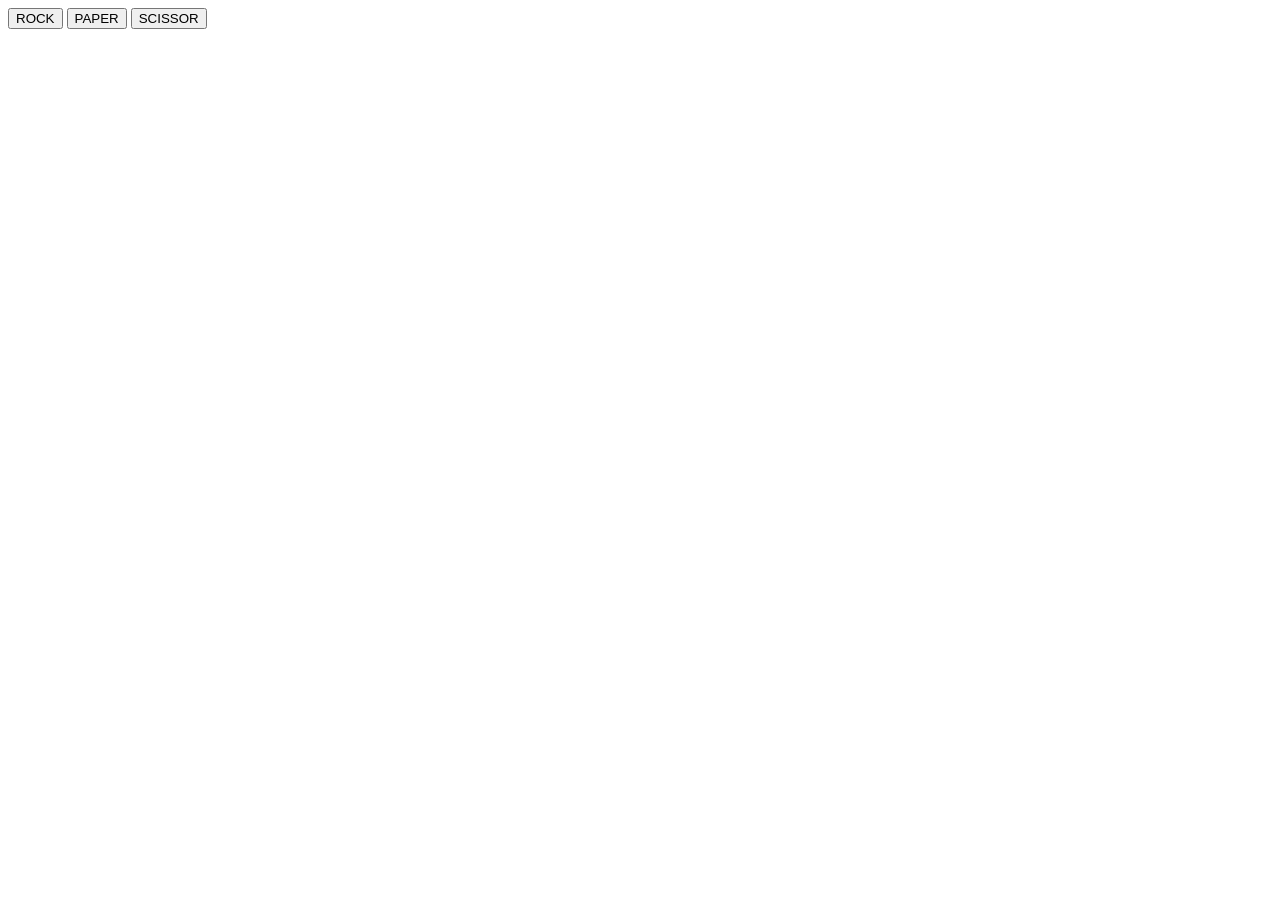
==== game.html @ 677277fb "Added Rock Paper Scissors game" ====
<!DOCTYPE html>
<html lang="en">
<head>
    <meta charset="UTF-8">
    <meta name="viewport" content="width=device-width, initial-scale=1.0">
    <title>GAME</title>
</head>
<body>
    

<button
onclick="
const randomNum = Math.random();

if (randomNum >= 0 && randomNum < 1/3){
    console.log('rock');
    
} else if (randomNum >= 1/3 && randomNum < 2/3){
    console.log('paper');
    
} else if (randomNum >= 2/3 && randomNum < 1){
    console.log('scissor');
    
}

"

>ROCK </button>
<button

onclick="
const randomNum2 = Math.random();

if (randomNum2 >= 0 && randomNum2 < 1/3){
    console.log('rock');
    
} else if (randomNum2 >= 1/3 && randomNum2 < 2/3){
    console.log('paper');
    
} else if (randomNum2 >= 2/3 && randomNum2 < 1){
    console.log('scissor');
    
}

"
>PAPER</button>
<button

onclick="
const randomNum3 = Math.random();

if (randomNum3 >= 0 && randomNum3 < 1/3){
    console.log('rock');
    
} else if (randomNum3 >= 1/3 && randomNum3 < 2/3){
    console.log('paper');
    
} else if (randomNum3 >= 2/3 && randomNum3 < 1){
    console.log('scissor');
    
}

"
>SCISSOR</button>



    <script src="game.js"></script>
</body>
</html>
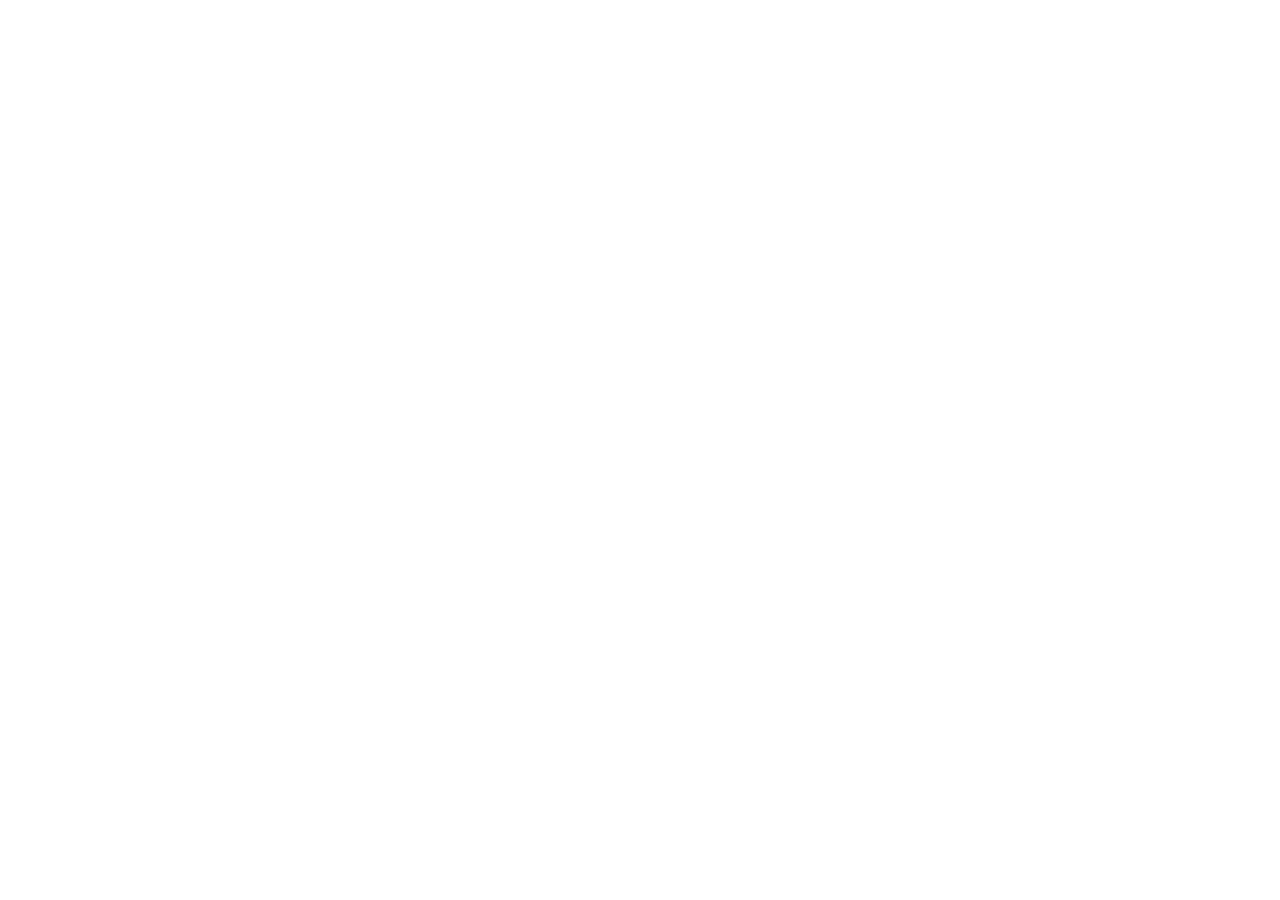
==== commit cafab622: "Added new files via CMD" ====
--- a/game.html
+++ b/game.html
@@ -7,63 +7,84 @@
 </head>
 <body>
     
-
-<button
-onclick="
+<!-- 
+<button onclick="
 const randomNum = Math.random();
+let compMove = '';
 
 if (randomNum >= 0 && randomNum < 1/3){
-    console.log('rock');
-    
+    compMove = 'rock';
 } else if (randomNum >= 1/3 && randomNum < 2/3){
-    console.log('paper');
-    
+   compMove = 'paper';
 } else if (randomNum >= 2/3 && randomNum < 1){
-    console.log('scissor');
-    
+    compMove = 'scissor';
+}
+console.log(compMove);
+
+let results = '';
+
+if (compMove === 'rock'){
+    results = 'its a tie';
+} else if (compMove === 'paper'){
+    results = 'you lose';
+} else if (compMove === 'scissor'){
+    results = 'you win';
 }
 
-"
+alert(`Comp choose ${compMove}. You choose Rock. ${results}`);
+">ROCK</button>
 
->ROCK </button>
-<button
-
-onclick="
+<button onclick="
 const randomNum2 = Math.random();
+let compMove2 = '';
 
 if (randomNum2 >= 0 && randomNum2 < 1/3){
-    console.log('rock');
-    
+    compMove2 = 'rock';
 } else if (randomNum2 >= 1/3 && randomNum2 < 2/3){
-    console.log('paper');
-    
+   compMove2 = 'paper';
 } else if (randomNum2 >= 2/3 && randomNum2 < 1){
-    console.log('scissor');
-    
+    compMove2 = 'scissor';
+}
+console.log(compMove2);
+
+let results2 = '';
+
+if (compMove2 === 'rock'){
+    results2 = 'you win';
+} else if (compMove2 === 'paper'){
+    results2 = 'its a tie';
+} else if (compMove2 === 'scissor'){
+    results2 = 'you lose';
 }
 
-"
->PAPER</button>
-<button
+alert(`Comp choose ${compMove2}. You choose Paper. ${results2}`);
+">PAPER</button>
 
-onclick="
+<button onclick="
 const randomNum3 = Math.random();
+let compMove3 = '';
 
 if (randomNum3 >= 0 && randomNum3 < 1/3){
-    console.log('rock');
-    
+    compMove3 = 'rock';
 } else if (randomNum3 >= 1/3 && randomNum3 < 2/3){
-    console.log('paper');
-    
+   compMove3 = 'paper';
 } else if (randomNum3 >= 2/3 && randomNum3 < 1){
-    console.log('scissor');
-    
+    compMove3 = 'scissor';
+}
+console.log(compMove3);
+
+let results3 = '';
+
+if (compMove3 === 'rock'){
+    results3 = 'you lose';
+} else if (compMove3 === 'paper'){
+    results3 = 'you win';
+} else if (compMove3 === 'scissor'){
+    results3 = 'its a tie';
 }
 
-"
->SCISSOR</button>
-
-
+alert(`Comp choose ${compMove3}. You choose Scissor. ${results3}`);
+">SCISSOR</button> -->
 
     <script src="game.js"></script>
 </body>
